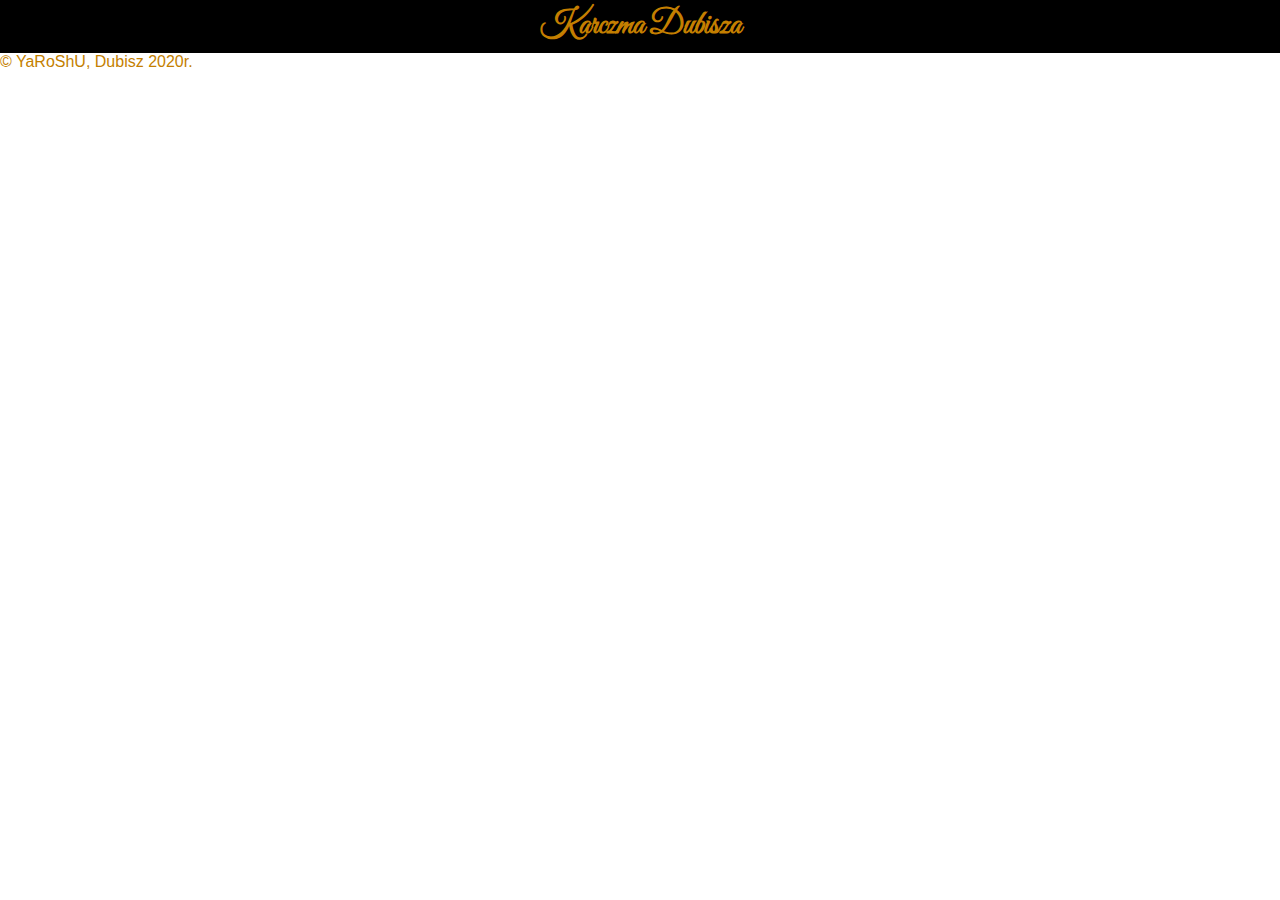
==== Podstrony/info.html @ a67098f4 "Zmiany Zmiany Zmiany" ====
<!DOCTYPE html>
<html lang="pl">
<head>
    <meta charset="UTF-8">
    <meta name="author" content="YaRoShU & Dubisz">
    <link rel="stylesheet" href="/Pliki_CSS/index.css">
    <title>Informacje</title>
</head>
<body>

    <header class="header">
        <a href="/index.html"><h1>Karczma Dubisza</h1></a>
    </header>
    
<!--|||||||||||||||||||||||||||||||-->

    <main>
        <section>
            <article>
                <p>

                </p>
            </article>
            <article>
                <p>

                </p>
            </article>
            <article>
                <p>

                </p>
            </article>
        </section>
        <section>
            <article>
                <p>

                </p>
            </article>
            <article>
                <p>

                </p>
            </article>
            <article>
                <p>

                </p>
            </article>
        </section>
    </main>
    
<!--|||||||||||||||||||||||||||||||-->

    <aside>
        <article>
            <p>

            </p>
        </article>
        <article>
            <p>

            </p>
        </article>
        <article>
            <p>

            </p>
        </article>
    </aside>

<!--|||||||||||||||||||||||||||||||-->

    <footer>
        <p>
            &copy; YaRoShU, Dubisz 2020r.
        </p>
    </footer>

<!--|||||||||||||||||||||||||||||||-->

</body>
</html>
---- Pliki_CSS/index.css ----
@import url('https://fonts.googleapis.com/css2?family=Great+Vibes&display=swap');

*{
    margin: 0%;
    padding: 0%;
    box-sizing: border-box;
    font-family: Verdana, sans-serif;
    color: rgb(196, 127, 0);
}

header{
    display: flex;
    flex-basis: 100vw;
    background-color: black;
    justify-content: center;
}

header a{
    text-decoration: none;
}

header a h1{
    display: flex;
    margin: 0.5vw;
    font-family: 'Great Vibes', cursive;
}
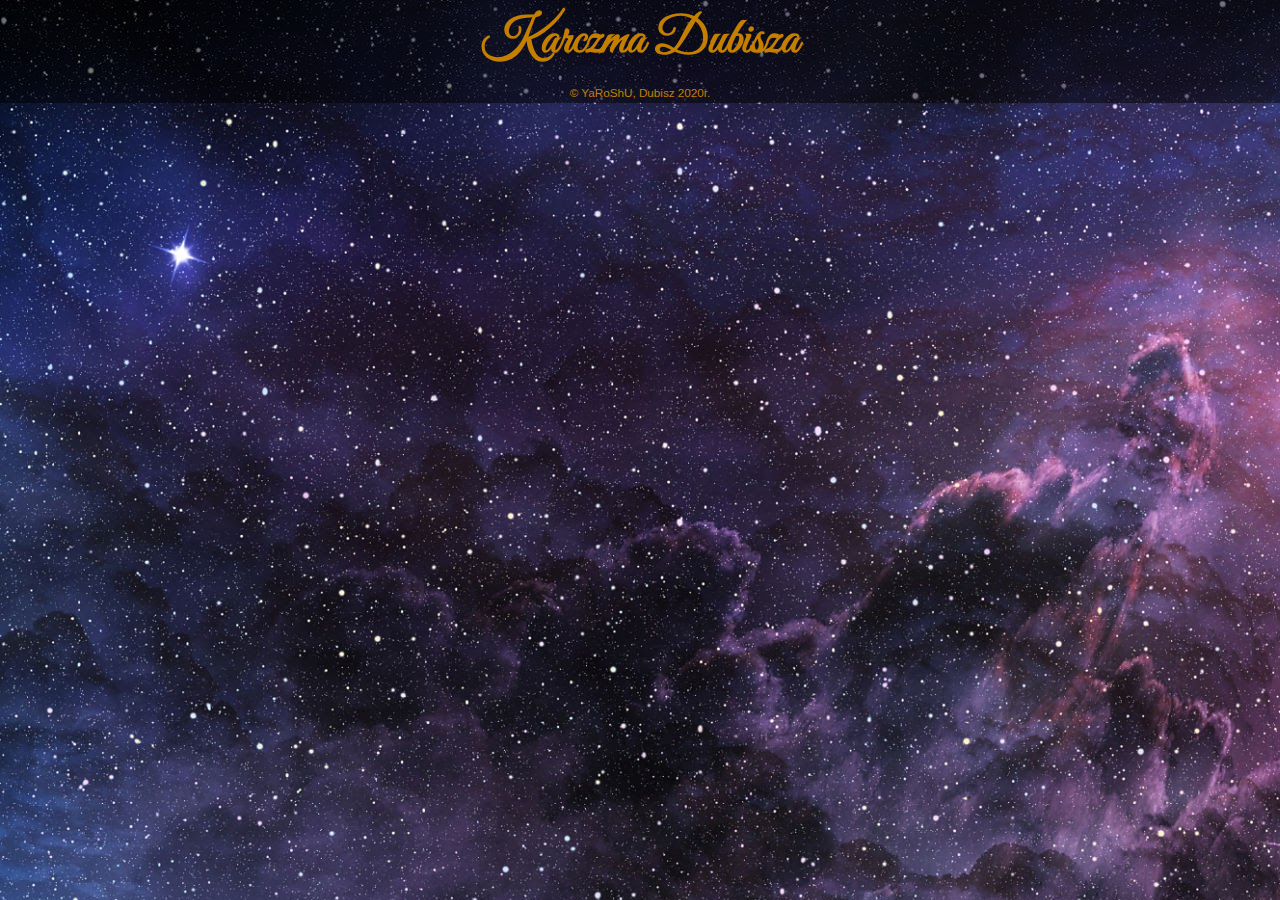
==== commit c11fa5c6: "wow" ====
--- a/Podstrony/info.html
+++ b/Podstrony/info.html
@@ -3,7 +3,7 @@
 <head>
     <meta charset="UTF-8">
     <meta name="author" content="YaRoShU & Dubisz">
-    <link rel="stylesheet" href="/Pliki_CSS/index.css">
+    <link rel="stylesheet" href="/Pliki_CSS/flex.css">
     <title>Informacje</title>
 </head>
 <body>
--- a/Pliki_CSS/flex.css
+++ b/Pliki_CSS/flex.css
@@ -0,0 +1,50 @@
+@import url('https://fonts.googleapis.com/css2?family=Great+Vibes&display=swap');
+
+*{
+    margin: 0%;
+    padding: 0%;
+    box-sizing: border-box;
+    font-family: Verdana, sans-serif;
+    color: rgb(102, 102, 102);
+}
+
+body{
+    background-image: url(/Obrazy/images.jpg);
+}
+
+header{
+    display: flex;
+    flex-basis: 100vw;
+    background-color: rgba(0, 0, 0, 0.5);
+    justify-content: center;
+}
+
+header a{
+    text-decoration: none;
+}
+
+header a h1{
+    display: flex;
+    /* margin: 0.5vw;
+    font-size: 3vw; */
+    margin: 1vh;
+    font-size: 50px;
+    font-family: 'Great Vibes', cursive;
+    color: rgb(196, 127, 0);
+}
+
+footer{
+    display: flex;
+    flex-basis: 100vw;
+    background-color: rgba(0, 0, 0, 0.5);
+    justify-content: center;
+}
+
+footer p{
+    display: flex;
+    /* margin: 0.25vw;
+    font-size: 0.65vw; */
+    margin: 0.5vh;
+    font-size: 1.3vh;
+    color: rgb(196, 127, 0);
+}